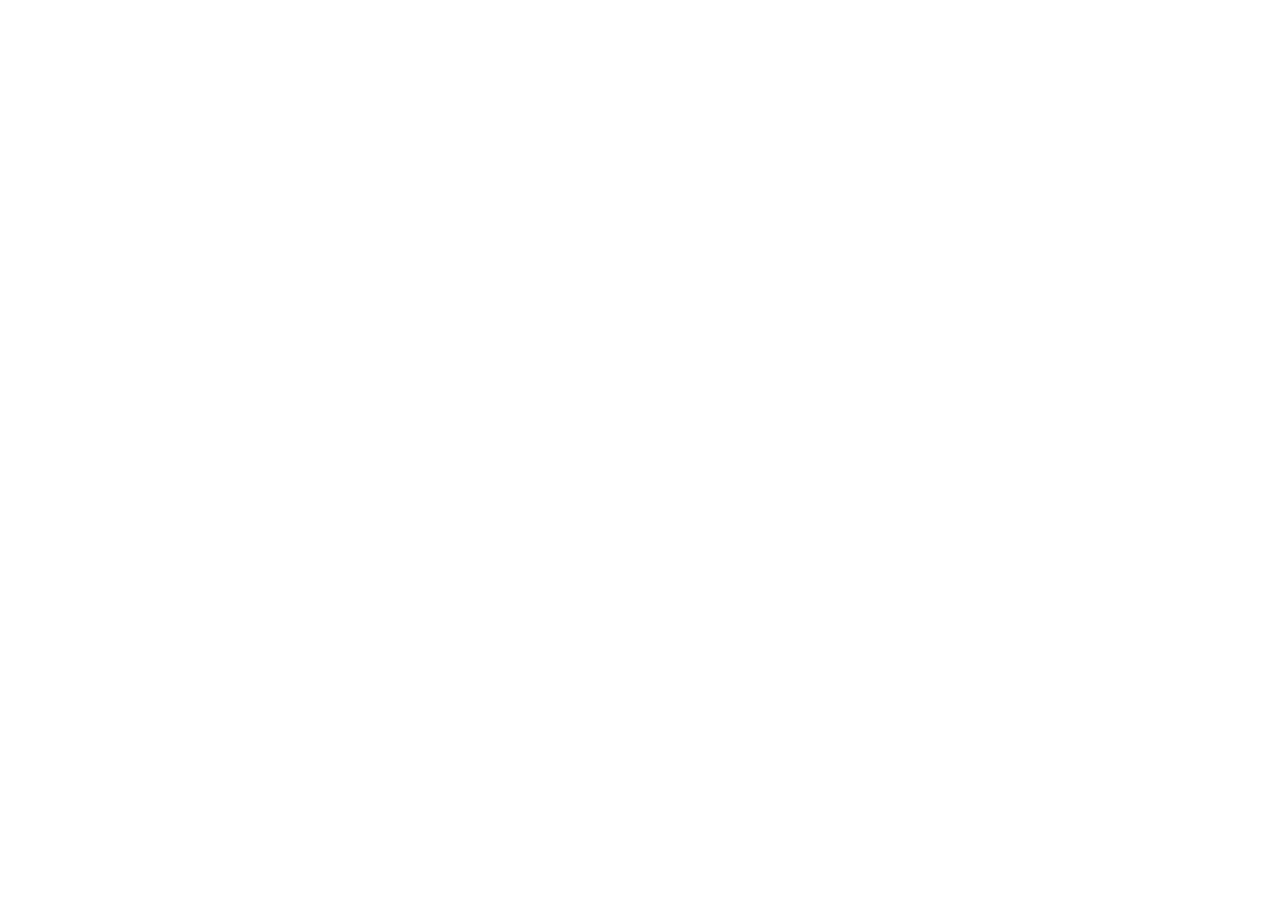
==== index.html @ ccbe71b5 "Add README.md, and index.html updates" ====
<!DOCTYPE html>
<html lang="en">
<head>
    <meta charset="UTF-8">
    <meta name="viewport" content="width=device-width, initial-scale=1.0">
    <title>Document</title>
</head>
<body>
    
    <script>
        // Computer randomly selects rock, paper, or scissors, returns result, outputs selection. 

        function computerPlay(rock, paper, scissors) {
            let rng = Math.floor((Math.random() * 3) + 1);
            let choice = "";
            if (rng === 1) {
                choice = "Rock";
                console.log("The enemy has chosen: " + choice + "!");
                return choice;
            } else if (rng === 2) {
                choice = "Paper";
                console.log("The enemy has chosen: " + choice + "!");
                return choice;
            } else {
                choice = "Scissors";
                console.log("The enemy has chosen: " + choice + "!");
                return choice;
            }
        }

        // Player can select from rock, paper, or scissors, returns results, outputs selection.

        function playerChoice(rock, paper, scissors) {
            let choice = prompt("Rock, Paper, or Scissors: ", "Rock");
            console.log("You have chosen: " + choice + "!");
            return choice.toUpperCase();
        }

        // Single round of rock, paper, scissors! Compares results of functions above, and outputs the winner.

        function rockPaperScissors(playerSelection, computerSelection) {
            playerSelection = playerChoice();
            computerSelection = computerPlay();
            let playerWin = 0;
            let computerWin = 0;
            let draw = 0;

            if (playerSelection === "ROCK" && computerSelection === "Scissors") {
                console.log("You won, Rock beats Paper!");
                return 1;
            } else if (playerSelection === "ROCK" && computerSelection === "Rock") {
                console.log("It's a draw, Rock doesn't beat rock! Try again!");
                return 3;
            } else if (playerSelection === "ROCK" && computerSelection === "Paper") {
                console.log("You lost bot! Paper beats rock n00b!");
                return 2;
            } else if (playerSelection === "PAPER" && computerSelection === "Rock") {
                console.log("You won! Paper beats rock!");
                return 1;
            } else if (playerSelection === "PAPER" && computerSelection === "Paper") {
                console.log("It's a draw! Paper doesn't beat paper, try again!");
                return 3;
            } else if (playerSelection === "PAPER" && computerSelection === "Scissors") {
                console.log("You lost bot! Scissors beats paper you n00b!!");
                return 2;
            } else if (playerSelection === "SCISSORS" && computerSelection === "Rock") {
                console.log("You lost bot! Scissors doesn't beat rock n00b, try again!");
                return 2;
            } else if (playerSelection === "SCISSORS" && computerSelection === "Paper") {
                console.log("You won! Scissors beats paper!");
                return 1;
            } else if (playerSelection === "SCISSORS" && computerSelection === "Scissors") {
                console.log("It's a draw! Scissors doesn't beat scissors, try again!");
                return 3;
            } else {
                console.log("Hmm, that didn't seem to work out. Try again!")
            }
        }

        // The final game loop! This counts how many wins there are, and decides the winner overall.

        function game() {
            let wins = 0;
            let losses = 0;
            let draws = 0;

            while (wins < 5 && losses < 5) {

                let results = rockPaperScissors();

                if (results === 1) {
                    wins++;
                    console.log("Current score: " + wins + " wins, " + losses + " losses, " + draws + " draws!");
                    if (wins === 5) {
                        console.log("YOU WON THE GAME!!!!");
                        alert("YOU WON THE GAME!!!!");
                    } else if (wins === 4) {
                        console.log("Almost there! You're just one win away from winning the game!");
                    }
                    continue;
                } else if (results === 2) {
                    losses++;
                    console.log("Current score: " + wins + " wins, " + losses + " losses, " + draws + " draws!");
                    if (losses === 5) {
                        console.log("YOU LOST THE GAME YOU BOT, HAHAHAHAHA");
                        alert("YOU LOST THE GAME YOU B0T, HAHAHAHAHA");
                    } else if (losses === 4) {
                        console.log("Oh no!! You're one loss away from being a complete bot!");
                    }
                    continue;
                } else if (results === 3) {
                    draws++;
                    console.log("Current score: " + wins + " wins, " + losses + " losses, " + draws + " draws!");
                    continue;
                } else {
                    console.log("Uhhhhmmm, that didn't seem to work. Please try again!")
                    continue;
                    }
                }  
            }   

        game();
    </script>
</body>
</html>
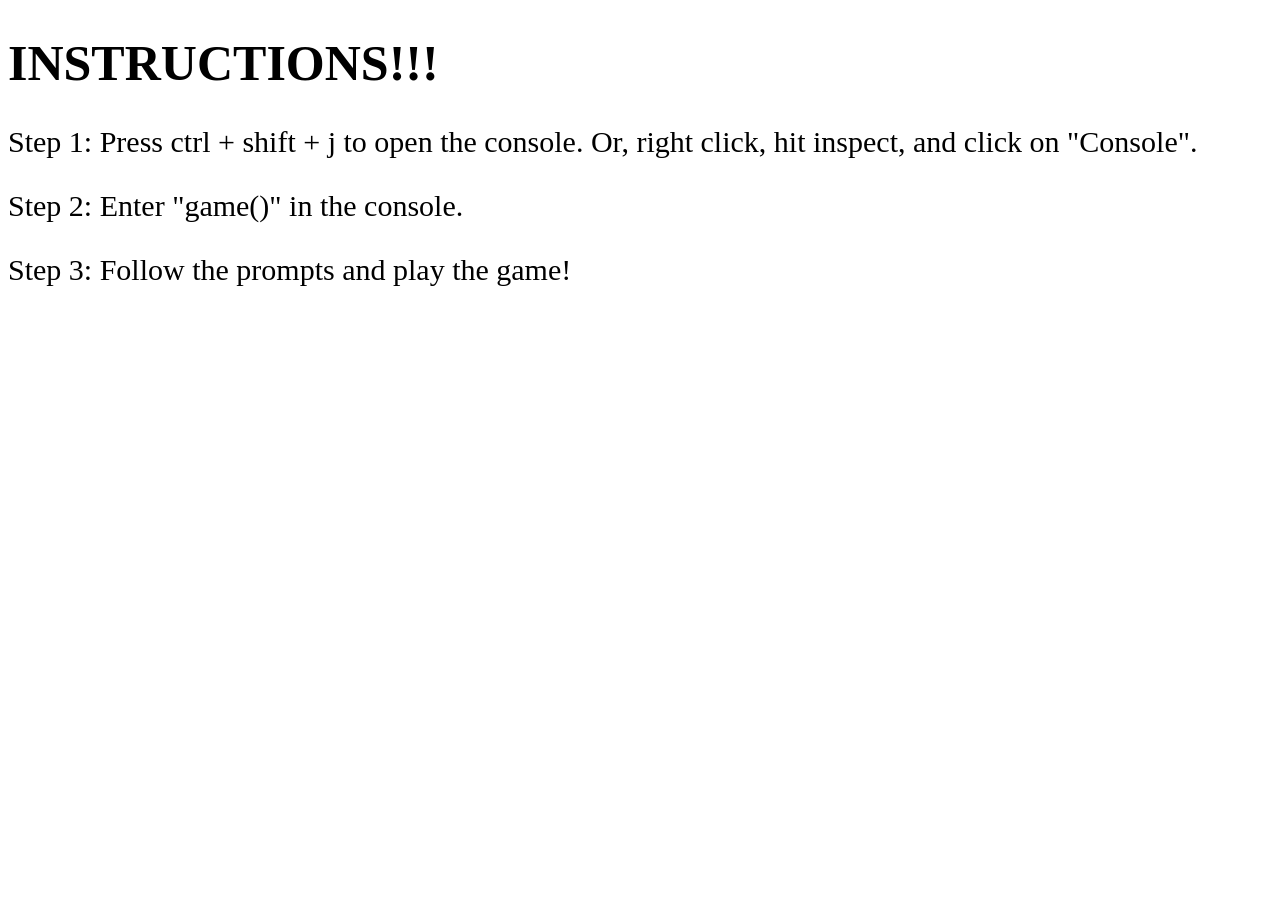
==== commit b8b43c5d: "Updated index.html to add instruction to the webpage." ====
--- a/index.html
+++ b/index.html
@@ -6,8 +6,28 @@
     <title>Document</title>
 </head>
 <body>
+    <style>
+        p {
+            font-size: 30px;
+        }
+
+        h1 {
+            font-size: 50px;
+        }
+    </style>
+    <h1>INSTRUCTIONS!!!</h1>
+
+    <div>
+        <p>Step 1: Press ctrl + shift + j to open the console. Or, right click, hit inspect, and click on "Console".</p>
+        <p>Step 2: Enter "game()" in the console.</p>
+        <p>Step 3: Follow the prompts and play the game!</p>
+    </div>
     
     <script>
+        // Alert giving instructions to play.
+
+            alert("Follow the instructions in order to play!");
+
         // Computer randomly selects rock, paper, or scissors, returns result, outputs selection. 
 
         function computerPlay(rock, paper, scissors) {
@@ -93,7 +113,7 @@
                     console.log("Current score: " + wins + " wins, " + losses + " losses, " + draws + " draws!");
                     if (wins === 5) {
                         console.log("YOU WON THE GAME!!!!");
-                        alert("YOU WON THE GAME!!!!");
+                        alert("YOU WON THE GAME!!!! Type 'game()' in the console to try again!");
                     } else if (wins === 4) {
                         console.log("Almost there! You're just one win away from winning the game!");
                     }
@@ -103,7 +123,7 @@
                     console.log("Current score: " + wins + " wins, " + losses + " losses, " + draws + " draws!");
                     if (losses === 5) {
                         console.log("YOU LOST THE GAME YOU BOT, HAHAHAHAHA");
-                        alert("YOU LOST THE GAME YOU B0T, HAHAHAHAHA");
+                        alert("YOU LOST THE GAME YOU B0T, HAHAHAHAHA!! Type 'game()' in the console to try again!");
                     } else if (losses === 4) {
                         console.log("Oh no!! You're one loss away from being a complete bot!");
                     }
@@ -118,8 +138,6 @@
                     }
                 }  
             }   
-
-        game();
     </script>
 </body>
 </html>
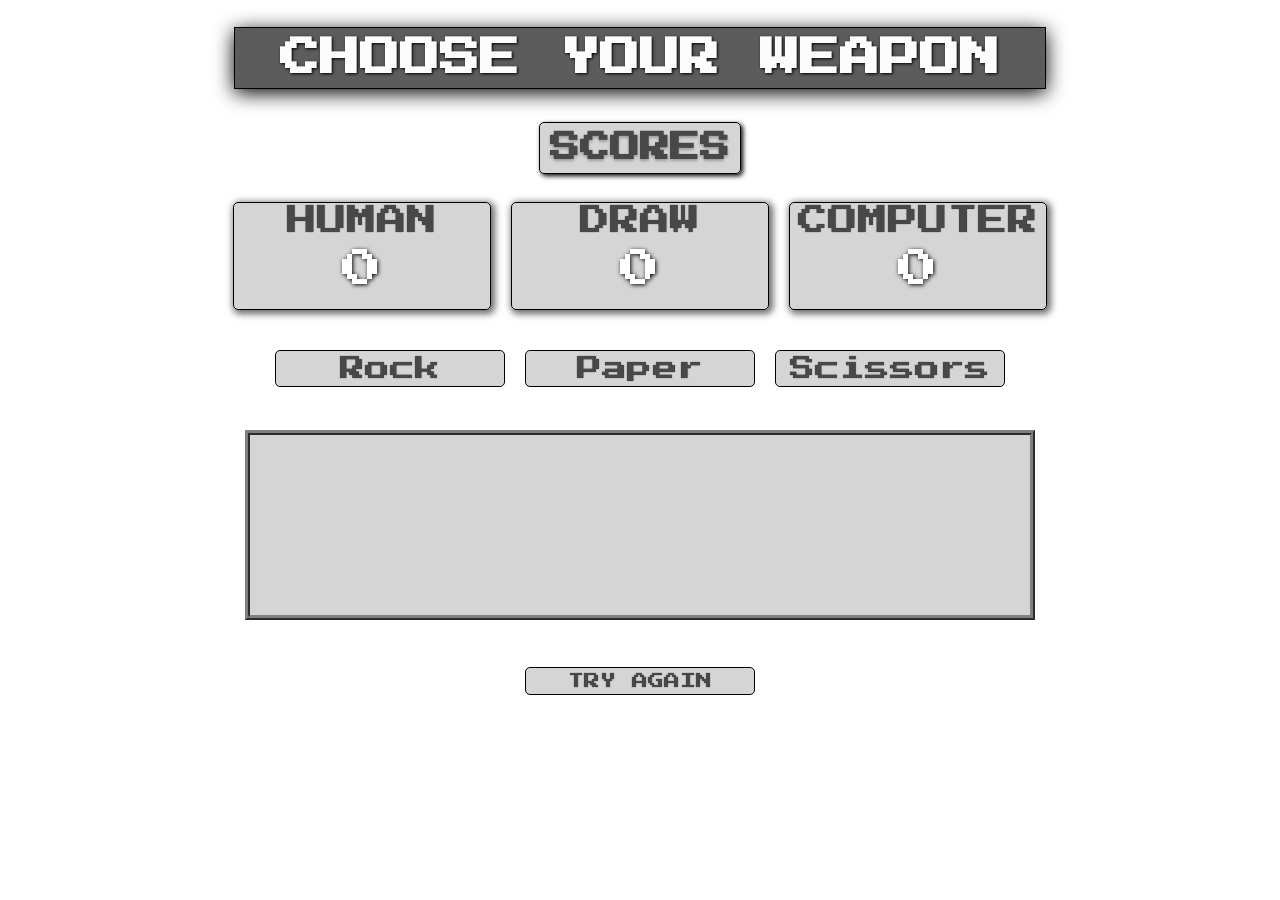
==== commit 75f7d034: "Made adjustment to file organization." ====
--- a/index.html
+++ b/index.html
@@ -1,143 +1,46 @@
 <!DOCTYPE html>
 <html lang="en">
 <head>
+    <link rel="preconnect" href="https://fonts.gstatic.com">
+    <link href="https://fonts.googleapis.com/css2?family=Press+Start+2P&display=swap" rel="stylesheet">
     <meta charset="UTF-8">
     <meta name="viewport" content="width=device-width, initial-scale=1.0">
-    <title>Document</title>
+    <title>Rock Paper Scissors</title>
+    <link rel="stylesheet" type="text/css" href="stylesheet.css">
 </head>
 <body>
-    <style>
-        p {
-            font-size: 30px;
-        }
+    <h1>
+        <span class="title">CHOOSE YOUR WEAPON</span>
+    </h1>
+    <h3>
+        <span class="scoreboard">SCORES</span>
+    </h3>
+    <div class="scores">
+        <div class="score">
+            <span>HUMAN</span>
+            <span id ="human" class="track">0</span>
+        </div>
+        <div class="score">
+            <span>DRAW</span>
+            <span id="draw" class="track">0</span>
+        </div>
+        <div class="score">
+            <span>COMPUTER</span>
+            <span id="computer" class="track">0</span>
+        </div>
+    </div>
+    <div class="choices">
+        <button id="rock" class="choice">Rock</button>
+        <button id="paper" class="choice">Paper</button>
+        <button id="scissors" class="choice">Scissors</button>
+    </div>
+    <div class="textbox">
+        <p class="text"></p>
+    </div>
+    <div id="reload">
+        <button id="refresh" onClick="window.location.reload();">TRY AGAIN</button>
+    </div>
 
-        h1 {
-            font-size: 50px;
-        }
-    </style>
-    <h1>INSTRUCTIONS!!!</h1>
-
-    <div>
-        <p>Step 1: Press ctrl + shift + j to open the console. Or, right click, hit inspect, and click on "Console".</p>
-        <p>Step 2: Enter "game()" in the console.</p>
-        <p>Step 3: Follow the prompts and play the game!</p>
-    </div>
-    
-    <script>
-        // Alert giving instructions to play.
-
-            alert("Follow the instructions in order to play!");
-
-        // Computer randomly selects rock, paper, or scissors, returns result, outputs selection. 
-
-        function computerPlay(rock, paper, scissors) {
-            let rng = Math.floor((Math.random() * 3) + 1);
-            let choice = "";
-            if (rng === 1) {
-                choice = "Rock";
-                console.log("The enemy has chosen: " + choice + "!");
-                return choice;
-            } else if (rng === 2) {
-                choice = "Paper";
-                console.log("The enemy has chosen: " + choice + "!");
-                return choice;
-            } else {
-                choice = "Scissors";
-                console.log("The enemy has chosen: " + choice + "!");
-                return choice;
-            }
-        }
-
-        // Player can select from rock, paper, or scissors, returns results, outputs selection.
-
-        function playerChoice(rock, paper, scissors) {
-            let choice = prompt("Rock, Paper, or Scissors: ", "Rock");
-            console.log("You have chosen: " + choice + "!");
-            return choice.toUpperCase();
-        }
-
-        // Single round of rock, paper, scissors! Compares results of functions above, and outputs the winner.
-
-        function rockPaperScissors(playerSelection, computerSelection) {
-            playerSelection = playerChoice();
-            computerSelection = computerPlay();
-            let playerWin = 0;
-            let computerWin = 0;
-            let draw = 0;
-
-            if (playerSelection === "ROCK" && computerSelection === "Scissors") {
-                console.log("You won, Rock beats Paper!");
-                return 1;
-            } else if (playerSelection === "ROCK" && computerSelection === "Rock") {
-                console.log("It's a draw, Rock doesn't beat rock! Try again!");
-                return 3;
-            } else if (playerSelection === "ROCK" && computerSelection === "Paper") {
-                console.log("You lost bot! Paper beats rock n00b!");
-                return 2;
-            } else if (playerSelection === "PAPER" && computerSelection === "Rock") {
-                console.log("You won! Paper beats rock!");
-                return 1;
-            } else if (playerSelection === "PAPER" && computerSelection === "Paper") {
-                console.log("It's a draw! Paper doesn't beat paper, try again!");
-                return 3;
-            } else if (playerSelection === "PAPER" && computerSelection === "Scissors") {
-                console.log("You lost bot! Scissors beats paper you n00b!!");
-                return 2;
-            } else if (playerSelection === "SCISSORS" && computerSelection === "Rock") {
-                console.log("You lost bot! Scissors doesn't beat rock n00b, try again!");
-                return 2;
-            } else if (playerSelection === "SCISSORS" && computerSelection === "Paper") {
-                console.log("You won! Scissors beats paper!");
-                return 1;
-            } else if (playerSelection === "SCISSORS" && computerSelection === "Scissors") {
-                console.log("It's a draw! Scissors doesn't beat scissors, try again!");
-                return 3;
-            } else {
-                console.log("Hmm, that didn't seem to work out. Try again!")
-            }
-        }
-
-        // The final game loop! This counts how many wins there are, and decides the winner overall.
-
-        function game() {
-            let wins = 0;
-            let losses = 0;
-            let draws = 0;
-
-            while (wins < 5 && losses < 5) {
-
-                let results = rockPaperScissors();
-
-                if (results === 1) {
-                    wins++;
-                    console.log("Current score: " + wins + " wins, " + losses + " losses, " + draws + " draws!");
-                    if (wins === 5) {
-                        console.log("YOU WON THE GAME!!!!");
-                        alert("YOU WON THE GAME!!!! Type 'game()' in the console to try again!");
-                    } else if (wins === 4) {
-                        console.log("Almost there! You're just one win away from winning the game!");
-                    }
-                    continue;
-                } else if (results === 2) {
-                    losses++;
-                    console.log("Current score: " + wins + " wins, " + losses + " losses, " + draws + " draws!");
-                    if (losses === 5) {
-                        console.log("YOU LOST THE GAME YOU BOT, HAHAHAHAHA");
-                        alert("YOU LOST THE GAME YOU B0T, HAHAHAHAHA!! Type 'game()' in the console to try again!");
-                    } else if (losses === 4) {
-                        console.log("Oh no!! You're one loss away from being a complete bot!");
-                    }
-                    continue;
-                } else if (results === 3) {
-                    draws++;
-                    console.log("Current score: " + wins + " wins, " + losses + " losses, " + draws + " draws!");
-                    continue;
-                } else {
-                    console.log("Uhhhhmmm, that didn't seem to work. Please try again!")
-                    continue;
-                    }
-                }  
-            }   
-    </script>
+    <script src="script.js"></script>
 </body>
 </html>
--- a/stylesheet.css
+++ b/stylesheet.css
@@ -0,0 +1,226 @@
+html {
+    background-color: rgb(255, 255, 255);
+    font-size: 10px;
+}
+
+body,html {
+    margin: 1;
+    padding: 0px;
+}
+
+body {
+    font-family: 'Press Start 2P', cursive;
+}
+
+h1 {
+    display: flex;
+    flex: 1;
+    align-items: center;
+    justify-content: center;
+    min-height: 10vh;
+}
+
+h3 {
+    display: flex;
+    flex: 1;
+    align-items: center;
+    justify-content: center;
+    font-size: 40px;
+    margin: 10px;
+}
+
+.scoreboard {
+    border: 1px solid black;
+    margin: 5px;
+    padding: 10px 10px;
+    border-radius: 5px;
+    color: rgb(73, 72, 72);
+    box-shadow: 2px 2px 5px rgb(0, 0, 0);
+    text-shadow: 0px 2px 3px rgba(0, 0, 0, 0.267);
+    background-color: rgba(97, 97, 97, 0.267);
+    font-size: 30px;
+}
+
+.title {
+    font-size: 40px;
+    color: rgb(252, 252, 252);
+    text-shadow: 1px 1px 3px black;
+    background-color: rgb(92, 92, 92);
+    border: 1px solid black;
+    box-shadow: 0px 4px 20px black;
+    width: 810px;
+    padding: 10px 0px;
+    text-align: center;
+    justify-content: center;
+    align-items: center;
+}
+
+.scores {
+    display: flex;
+    flex: 1;
+    align-items: center;
+    justify-content: center;
+    font-size: 10px;
+    min-height: 15vh;
+}
+
+.score {
+    border: 1px solid black;
+    border-radius: 5px;
+    margin: 10px;
+    font-size: 100px;
+    padding: 3px 3px;
+    transition: all .07s ease;
+    width: 250px;
+    height: 100px;
+    text-align: center;
+    color: rgb(73, 72, 72);
+    background: rgba(97, 97, 97, 0.267);
+    text-shadow: 0 0 1px rgb(0, 0, 0);
+    box-shadow: 2px 2px 7px 2px rgba(0, 0, 0, 0.589);
+}
+
+.choices {
+    display: flex;
+    flex: 1;
+    min-height: 10vh;
+    align-items: center;
+    justify-content: center;
+}
+
+.choice {
+    border: 1px solid black;
+    border-radius: 5px;
+    margin: 10px;
+    font-size: 25px;
+    letter-spacing: .1px;
+    padding: 5px 5px;
+    transition: all .07s ease;
+    width: 230px;
+    text-align: center;
+    color: rgb(73, 72, 72);
+    background: rgba(97, 97, 97, 0.267);
+    text-shadow: 0 0 1px rgb(0, 0, 0);
+    font-family: 'Press Start 2P', cursive;
+}
+
+.choice:focus { outline: none;}
+
+#refresh:focus { outline: none;}
+
+#rock:hover {
+    transform: scale(1.1);
+    color: #471b02;
+    border-color: #471b02;
+    box-shadow: 0 0 .7rem #471b02;
+}
+
+#rock:active {
+    transform: scale(1);
+    box-shadow: 0 0 1.3rem #a84106;
+    border-color: #bb4a08;
+    color: #bb4a08;
+    font-size: 25px;
+}
+
+#paper:hover {
+    transform: scale(1.1);
+    color: #4c8996;
+    border-color: #4c8996;
+    box-shadow: 0 0 .7rem #4c8996;
+}
+
+#paper:active {
+    transform: scale(1);
+    box-shadow: 0 0 1.3rem #66f0fa;
+    border-color: #66f0fa;
+    color: #66f0fa;
+    font-size: 25px;
+}
+
+#scissors:hover {
+    transform: scale(1.1);
+    color: #a3a246;
+    border-color: #a3a246;
+    box-shadow: 0 0 .7rem #a3a246;
+}
+
+#scissors:active {
+    transform: scale(1);
+    box-shadow: 0 0 1.3rem #fffc5e;
+    border-color: #fffc5e;
+    color: #fffc5e;
+    font-size: 25px;
+}
+
+span {
+    display: block;
+    font-size: 30px;
+}
+
+.track {
+    font-size: 4rem;
+    text-transform: uppercase;
+    letter-spacing: .1rem;
+    color: #ffffff;
+    text-shadow: 1px 1px 4px black;
+    padding-top: 13px;
+}
+
+.textbox {
+  display: flex;
+  flex: 1;
+  align-items: center;
+  justify-content: center;
+  min-height: 10vh;
+}
+
+.text {
+    background: rgba(97, 97, 97, 0.267);
+    padding: 15px;
+    height: 150px;
+    width: 750px;
+    border: 5px ridge grey;
+    font-size: 16px;
+    white-space: pre;
+}
+
+#reload {
+  display: flex;
+  flex: 1;
+  align-items: center;
+  justify-content: center;
+  min-height: 10vh;
+}
+
+#refresh {
+  border: 1px solid black;
+  border-radius: 5px;
+  margin: 10px;
+  font-size: 16px;
+  letter-spacing: .1px;
+  padding: 5px 5px;
+  transition: all .07s ease;
+  width: 230px;
+  text-align: center;
+  color: rgb(73, 72, 72);
+  background: rgba(97, 97, 97, 0.267);
+  text-shadow: 0 0 1px rgb(0, 0, 0);
+  font-family: 'Press Start 2P', cursive;
+}
+
+#refresh:hover {
+  transform: scale(1.1);
+  color: #860000;
+  border-color: #860000;
+  box-shadow: 0 0 .7rem#860000;
+}
+
+#refresh:active {
+  transform: scale(1);
+  box-shadow: 0 0 1.3rem #f56a6a;
+  border-color: #f56a6a;
+  color: #f56a6a;
+  font-size: 16px;
+}
+  
